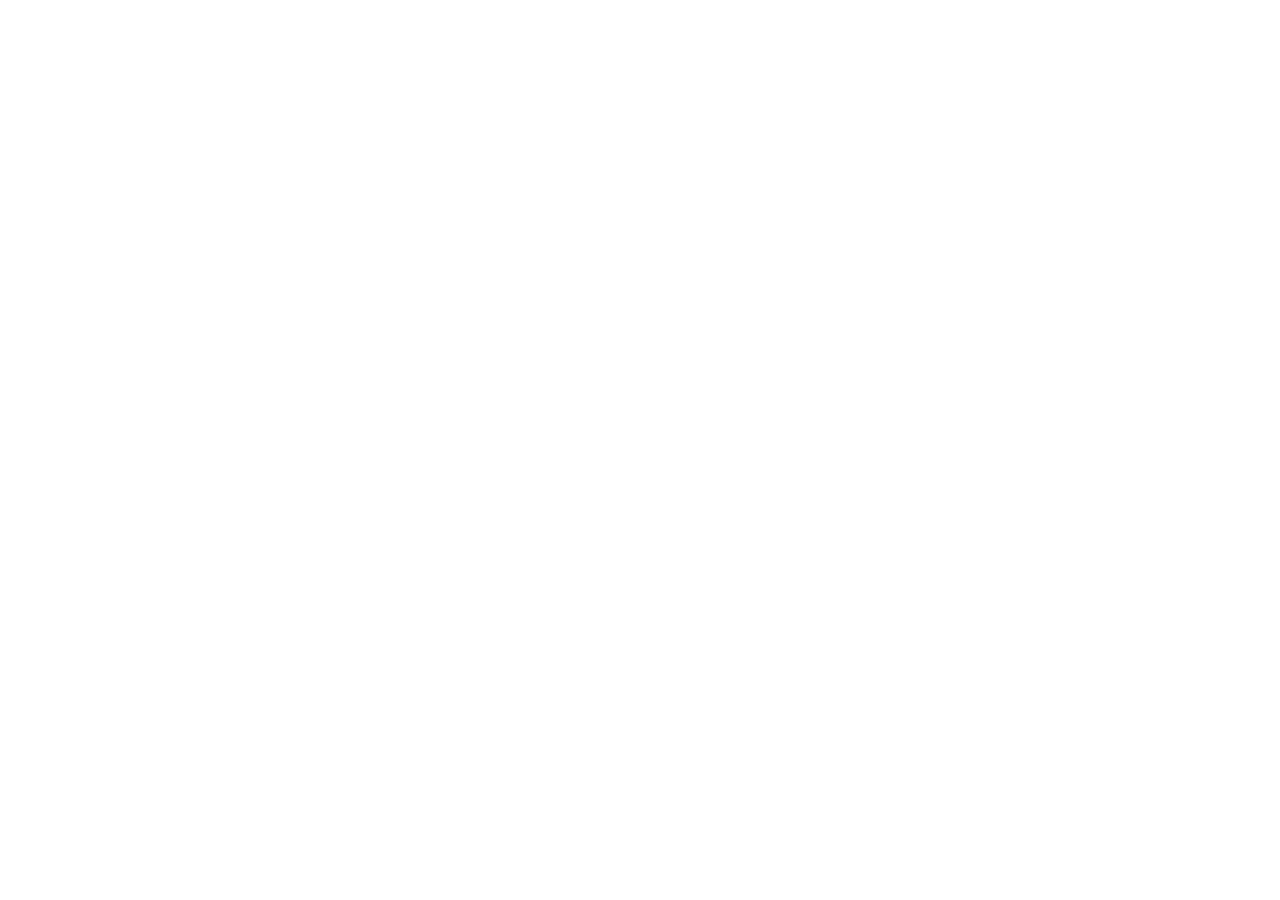
==== lessons_4/index.html @ c9667253 "Add files via upload" ====
<!doctype html>
<html lang="uk">
  <head>
    <meta charset="UTF-8" />
    <meta name="viewport" content="width=device-width, initial-scale=1.0" />
    <link rel="stylesheet" href="css/reset.css" />
    <link rel="stylesheet" href="css/style.css" />
    <title>Lessons4</title>
  </head>
  <body>

  </body>
</html>
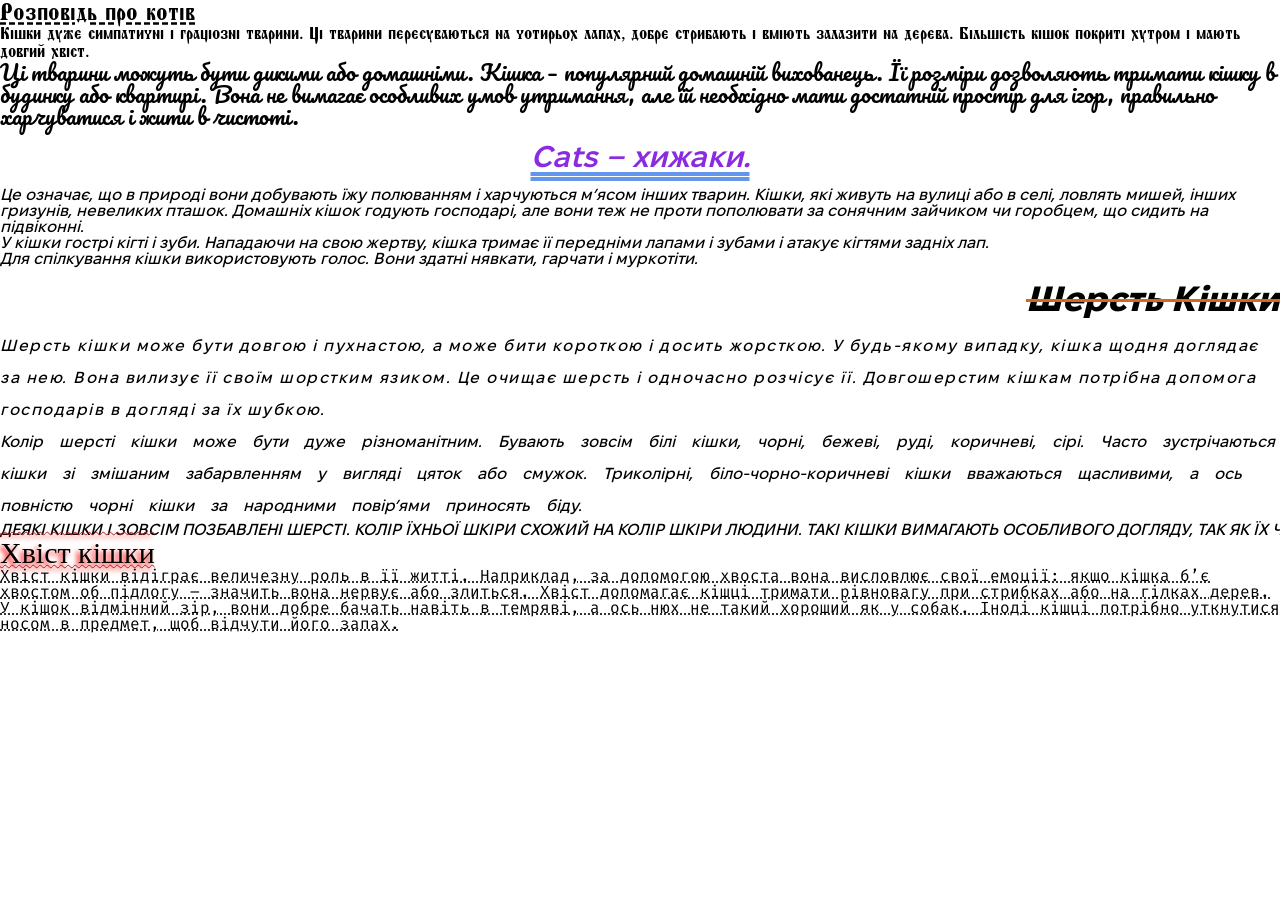
==== commit 3c34d705: "Add files via upload" ====
--- a/lessons_4/index.html
+++ b/lessons_4/index.html
@@ -3,11 +3,92 @@
   <head>
     <meta charset="UTF-8" />
     <meta name="viewport" content="width=device-width, initial-scale=1.0" />
+    <link rel="preconnect" href="https://fonts.googleapis.com" />
+    <link rel="preconnect" href="https://fonts.gstatic.com" crossorigin />
+    <link
+      href="https://fonts.googleapis.com/css2?family=Pacifico&display=swap"
+      rel="stylesheet"
+    />
+
+    <link rel="preconnect" href="https://fonts.googleapis.com">
+<link rel="preconnect" href="https://fonts.gstatic.com" crossorigin>
+<link href="https://fonts.googleapis.com/css2?family=Fira+Code&display=swap" rel="stylesheet">
+
+    <link rel="stylesheet" href="css/fonts.css" />
     <link rel="stylesheet" href="css/reset.css" />
     <link rel="stylesheet" href="css/style.css" />
     <title>Lessons4</title>
   </head>
   <body>
-
+    <header>
+      <h1>Розповідь про котів</h1>
+      <p class="hero-text">
+        Кішки дуже симпатичні і граціозні тварини. Ці тварини пересуваються на
+        чотирьох лапах, добре стрибають і вміють залазити на дерева. Більшість
+        кішок покриті хутром і мають довгий хвіст.
+      </p>
+      <p class="hero-txt">
+        Ці тварини можуть бути дикими або домашніми. Кішка – популярний домашній
+        вихованець. Її розміри дозволяють тримати кішку в будинку або квартирі.
+        Вона не вимагає особливих умов утримання, але їй необхідно мати
+        достатній простір для ігор, правильно харчуватися і жити в чистоті.
+      </p>
+    </header>
+    <main>
+      <div class="cats-predator">
+        <h2 class="cats">Cats – хижаки.</h2>
+        <p>
+          Це означає, що в природі вони добувають їжу полюванням і харчуються
+          м’ясом інших тварин. Кішки, які живуть на вулиці або в селі, ловлять
+          мишей, інших гризунів, невеликих пташок. Домашніх кішок годують
+          господарі, але вони теж не проти пополювати за сонячним зайчиком чи
+          горобцем, що сидить на підвіконні.
+        </p>
+        <p>
+          У кішки гострі кігті і зуби. Нападаючи на свою жертву, кішка тримає її
+          передніми лапами і зубами і атакує кігтями задніх лап.
+        </p>
+        <p>
+          Для спілкування кішки використовують голос. Вони здатні нявкати,
+          гарчати і муркотіти.
+        </p>
+        <h2 class="cat-fur">Шерсть кішки</h2>
+        <p class="cat-long-hair">
+          Шерсть кішки може бути довгою і пухнастою, а може бити короткою і
+          досить жорсткою. У будь-якому випадку, кішка щодня доглядає за нею.
+          Вона вилизує її своїм шорстким язиком. Це очищає шерсть і одночасно
+          розчісує її. Довгошерстим кішкам потрібна допомога господарів в
+          догляді за їх шубкою.
+        </p>
+        <p class="cat-color">
+          Колір шерсті кішки може бути дуже різноманітним. Бувають зовсім білі
+          кішки, чорні, бежеві, руді, коричневі, сірі. Часто зустрічаються кішки
+          зі змішаним забарвленням у вигляді цяток або смужок. Триколірні,
+          біло-чорно-коричневі кішки вважаються щасливими, а ось повністю чорні
+          кішки за народними повір’ями приносять біду.
+        </p>
+        <p class="cat-sphinks">
+          Деякі кішки і зовсім позбавлені шерсті. Колір їхньої шкіри схожий на
+          колір шкіри людини. Такі кішки вимагають особливого догляду, так як їх
+          чутлива шкіра часто страждає від сухості, роздратування, а в літній
+          час покривається справжньою засмагою.
+        </p>
+      </div>
+      <div>
+        <h2 class="Cats-tail">Хвіст кішки</h2>
+        <p class="cats-tail-txt">
+          Хвіст кішки відіграє величезну роль в її житті. Наприклад, за
+          допомогою хвоста вона висловлює свої емоції: якщо кішка б’є хвостом об
+          підлогу – значить вона нервує або злиться. Хвіст допомагає кішці
+          тримати рівновагу при стрибках або на гілках дерев. У кішок відмінний
+          зір, вони добре бачать навіть в темряві, а ось нюх не такий хороший як
+          у собак. Іноді кішці потрібно уткнутися носом в предмет, щоб відчути
+          його запах.
+        </p>
+      </div>
+    </main>
+    <footer>
+      
+    </footer>
   </body>
 </html>
--- a/lessons_4/css/fonts.css
+++ b/lessons_4/css/fonts.css
@@ -0,0 +1,35 @@
+@font-face {
+  font-family: "FixelDisplay";
+  src: url(../fonts/FixelDisplay-Regular.woff2) format("woff2");
+  font-weight: 400;
+  font-style: normal;
+  font-display: swap;
+}
+@font-face {
+  font-family: "FixelDisplay";
+  src: url(../fonts/FixelDisplay-Medium.woff2) format("woff2");
+  font-weight: 500;
+  font-style: normal;
+  font-display: swap;
+}
+@font-face {
+  font-family: "FixelDisplay";
+  src: url(../fonts/FixelDisplay-SemiBold.woff2) format("woff2");
+  font-weight: 600;
+  font-style: normal;
+  font-display: swap;
+}
+@font-face {
+  font-family: "FixelDisplay";
+  src: url(../fonts/FixelDisplay-ExtraBold.woff2) format("woff2");
+  font-weight: 800;
+  font-style: normal;
+  font-display: swap;
+}
+@font-face {
+  font-family: "FixelDisplay";
+  src: url(../fonts/FixelDisplay-Black.woff2) format("woff2");
+  font-weight: 900;
+  font-style: normal;
+  font-display: swap;
+}
--- a/lessons_4/css/style.css
+++ b/lessons_4/css/style.css
@@ -0,0 +1,77 @@
+@import url("https://fonts.googleapis.com/css2?family=Shafarik:wght@400&display=swap");
+
+h1 {
+  font-size: 25px;
+  font-family: "Shafarik", serif;
+  text-decoration: dashed underline;
+}
+
+.hero-text {
+  font-family: "Shafarik", serif;
+  font-size: 18px;
+  font-weight: 500;
+}
+
+.hero-txt {
+  font-family: "Pacifico", cursive;
+  font-size: 22px;
+}
+
+.cats-predator {
+  font-family: "FixelDisplay", sans-serif;
+  font-weight: 500;
+  font-style: oblique;
+}
+
+.cats {
+  font-size: 30px;
+  font-weight: 600;
+  color: blueviolet;
+  text-align: center;
+  text-decoration: double underline;
+  text-decoration-color: cornflowerblue;
+  text-decoration-thickness: 4px;
+  text-underline-offset: 5px;
+  line-height: 2;
+}
+
+.cat-fur {
+  font-size: 35px;
+  font-weight: 800;
+  text-align: right;
+  text-decoration: line-through;
+  text-decoration-color: chocolate;
+  text-transform: capitalize;
+  line-height: 1.8;
+}
+
+.cat-long-hair {
+  letter-spacing: 1.5px;
+  line-height: 2;
+}
+.cat-color {
+  word-spacing: 12px;
+  line-height: 2;
+}
+.cat-sphinks {
+  white-space: nowrap;
+  text-transform: uppercase;
+}
+
+.Cats-tail {
+  text-shadow: -3px 3px 5px red;
+  font-size: 30px;
+  text-align: justify;
+  text-decoration: overline underline;
+  text-decoration-color: brown;
+  text-decoration-style: wavy;
+  text-decoration-thickness: 0.3px;
+}
+.cats-tail-txt {
+  font-family: "Fira Code", monospace;
+  text-decoration: dotted underline;
+}
+
+
+/* Макет */
+
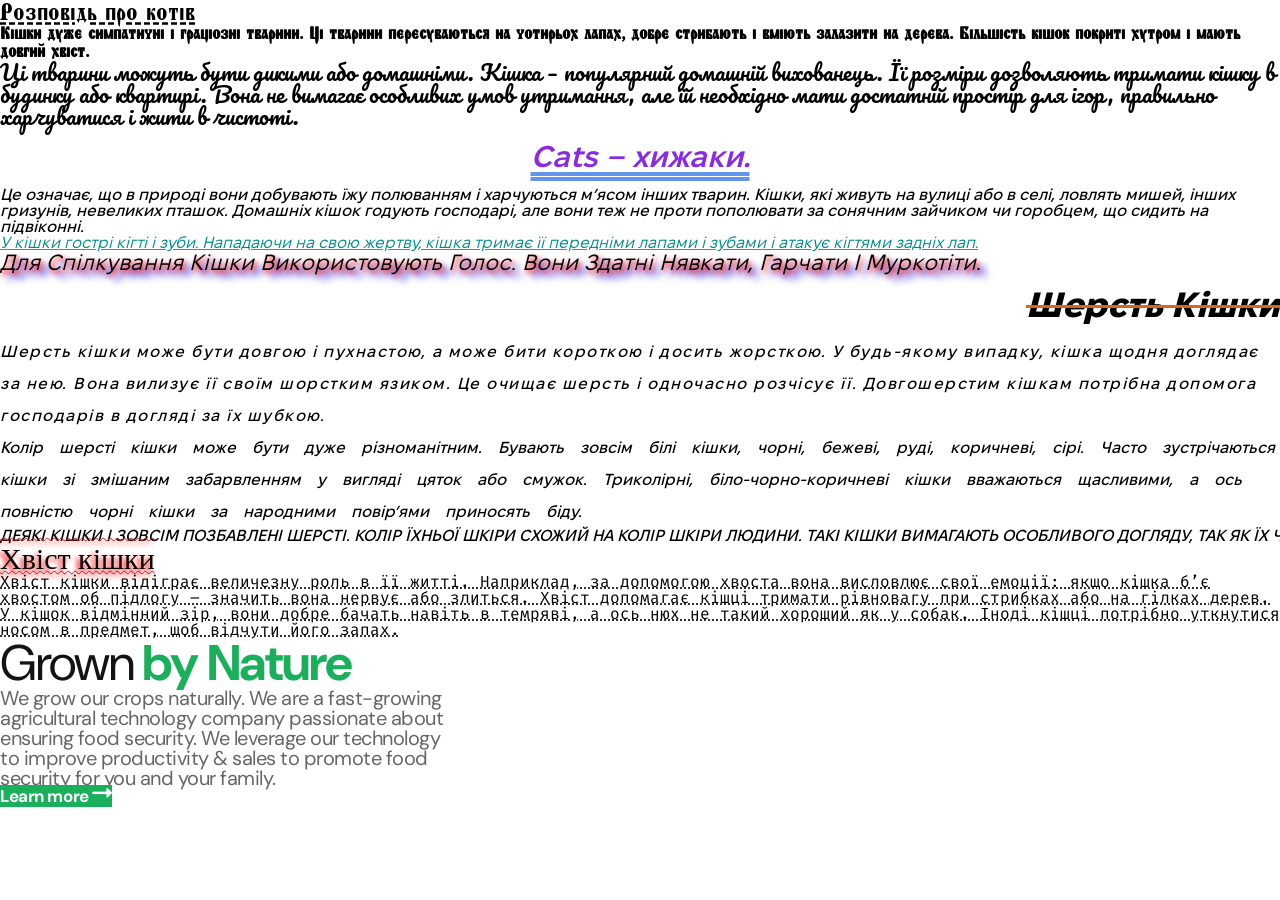
==== commit 21ef046d: "Add files via upload" ====
--- a/lessons_4/index.html
+++ b/lessons_4/index.html
@@ -10,9 +10,19 @@
       rel="stylesheet"
     />
 
-    <link rel="preconnect" href="https://fonts.googleapis.com">
-<link rel="preconnect" href="https://fonts.gstatic.com" crossorigin>
-<link href="https://fonts.googleapis.com/css2?family=Fira+Code&display=swap" rel="stylesheet">
+    <link rel="preconnect" href="https://fonts.googleapis.com" />
+    <link rel="preconnect" href="https://fonts.gstatic.com" crossorigin />
+    <link
+      href="https://fonts.googleapis.com/css2?family=Fira+Code&display=swap"
+      rel="stylesheet"
+    />
+
+    <link rel="preconnect" href="https://fonts.googleapis.com" />
+    <link rel="preconnect" href="https://fonts.gstatic.com" crossorigin />
+    <link
+      href="https://fonts.googleapis.com/css2?family=DM+Sans:ital,opsz,wght@0,9..40,700;1,9..40,400,700&display=swap"
+      rel="stylesheet"
+    />
 
     <link rel="stylesheet" href="css/fonts.css" />
     <link rel="stylesheet" href="css/reset.css" />
@@ -44,11 +54,10 @@
           господарі, але вони теж не проти пополювати за сонячним зайчиком чи
           горобцем, що сидить на підвіконні.
         </p>
-        <p>
+        <p class="cats-teeth">
           У кішки гострі кігті і зуби. Нападаючи на свою жертву, кішка тримає її
-          передніми лапами і зубами і атакує кігтями задніх лап.
-        </p>
-        <p>
+          передніми лапами і зубами і атакує кігтями задніх лап.</p>
+        <p class="cats-talk">
           Для спілкування кішки використовують голос. Вони здатні нявкати,
           гарчати і муркотіти.
         </p>
@@ -88,7 +97,19 @@
       </div>
     </main>
     <footer>
-      
+      <div class="section">
+        <h2 class="section-title">Grown <span>by Nature</span></h2>
+        <p>
+          We grow our crops naturally. We are a fast-growing <br />agricultural
+          technology company passionate about <br />
+          ensuring food security. We leverage our technology <br />
+          to improve productivity & sales to promote food <br />
+          security for you and your family.
+        </p>
+        <a href="#" class="button"
+          >Learn more <img src="img/arrow.png" alt=""
+        /></a>
+      </div>
     </footer>
   </body>
 </html>
--- a/lessons_4/css/style.css
+++ b/lessons_4/css/style.css
@@ -9,18 +9,34 @@
 .hero-text {
   font-family: "Shafarik", serif;
   font-size: 18px;
-  font-weight: 500;
+  font-weight: 900;
 }
 
 .hero-txt {
   font-family: "Pacifico", cursive;
   font-size: 22px;
+  font-weight: 200;
 }
 
 .cats-predator {
   font-family: "FixelDisplay", sans-serif;
   font-weight: 500;
   font-style: oblique;
+}
+.cats-teeth {
+  font-weight: 100;
+  color: darkcyan;
+  text-decoration: underline;
+  text-decoration-color: #1aaf5b;
+}
+
+.cats-talk {
+  font-size: 22px;
+  font-weight: 300;
+  text-transform: capitalize;
+  text-shadow:
+    2px 3px 5px rgb(255, 0, 0),
+    8px 7px 7px rgba(9, 9, 236, 0.944);
 }
 
 .cats {
@@ -72,6 +88,34 @@
   text-decoration: dotted underline;
 }
 
-
 /* Макет */
 
+.section {
+  font-family: "DM Sans", sans-serif;
+}
+
+.section p {
+  font-size: 20px;
+  letter-spacing: -0.5px;
+
+  color: rgba(0, 0, 0, 0.6);
+}
+
+.section-title {
+  font-size: 50px;
+  letter-spacing: -1.26px;
+  color: #131313;
+}
+
+.section-title span {
+  font-weight: 700;
+  color: #1aaf5b;
+}
+
+.button {
+  background-color: #1aaf5b;
+  color: #ffffff;
+  letter-spacing: -0.43px;
+  font-size: 17px;
+  font-weight: 700;
+}
